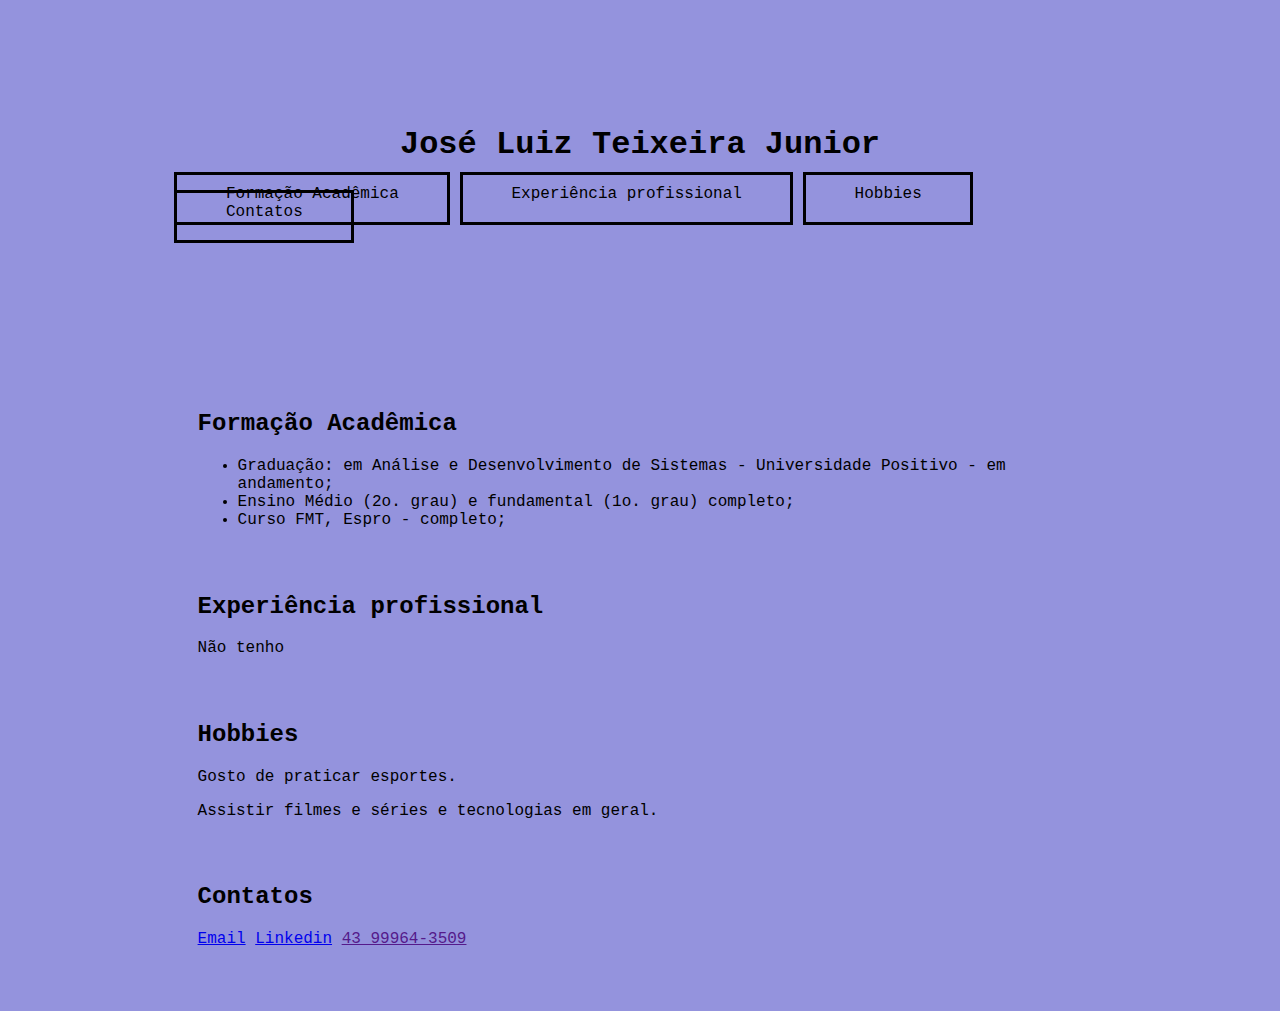
==== docs/index.html @ a12e77be "add: arquivo html e css." ====
<!DOCTYPE html>
<html lang="pt-BR">
<head>
    <meta charset="UTF-8">
    <meta name="viewport" content="width=device-width, initial-scale=1.0">
    <link rel="stylesheet" href="CSS/estilo.css">
    <link rel="stylesheet" href="">
    <title>Curriculo</title>
</head>
<body>
    <div>
    <header class="headernome">
        <h1 class="nome">José Luiz Teixeira Junior</h1>
        <nav>
            <ul>
                <a class="linkmenu" href="#formacao"><li class="listmenu">Formação Acadêmica</li></a>
                <a class="linkmenu" href="#Experiência"><li class="listmenu">Experiência profissional</li></a>
                <a class="linkmenu" href="#Hobbie"><li class="listmenu">Hobbies</li></a>
                <a class="linkmenu" href="#contatos"><li class="listmenu">Contatos</li></a>
            </ul>
        </nav>
    </header>
    <div>
        <section id="Formacao">
            <h2>Formação Acadêmica</h2>
            <ul>
                <li>Graduação: em Análise e Desenvolvimento de Sistemas - Universidade
                    Positivo - em andamento; </li>
                    <li>Ensino Médio (2o. grau) e fundamental (1o. grau) completo;</li>
                    <li>Curso FMT, Espro - completo;</li>
            </ul>
        </section>

    </div>
    <div>
        <section id="experiencia">
            <h2>Experiência profissional</h2>
            <p>Não tenho</p>
        </section>
    </div>
    <div>
        <section id="hobbie">
            <h2>Hobbies</h2>
            <p>Gosto de praticar esportes.</p>
            <p>Assistir filmes e séries e tecnologias em geral.</p>
        </section>
    </div>
    <div>
        <section id="contato">
            <h2>Contatos</h2>
            <a href="mailto:jose.luiztjr@gmail.com" target="_blank">Email</a>
            <a href="https://www.linkedin.com/in/josé-luiz-teixeira-junior-a9590028b/" target="_blank">Linkedin</a>
            <a href="" target="_blank">43 99964-3509</a>
        </section>
    </div>
</body>
</html>
---- docs/CSS/estilo.css ----
body{
    font-family: 'Courier New', Courier, monospace;
    background-color: #9493dd;
}

.nome{
    text-align: center;
    font-size: xx-large;
}

.headernome{
    margin: 10% 10% 15% 10%;
}

section{
    margin: 0% 15% 5% 15%
}

.listmenu{
    list-style: none;
    display: inline;
    padding: 1% 5% 2% 5%;
    border: solid;
    border-color: black;
    color: black;
}

.linkmenu{
    text-decoration: none;
    display: inline;
}

.linkmenu:hover{
    background-color: #a444c2;
}

#formacao{
    background-color: #a444c2;
}
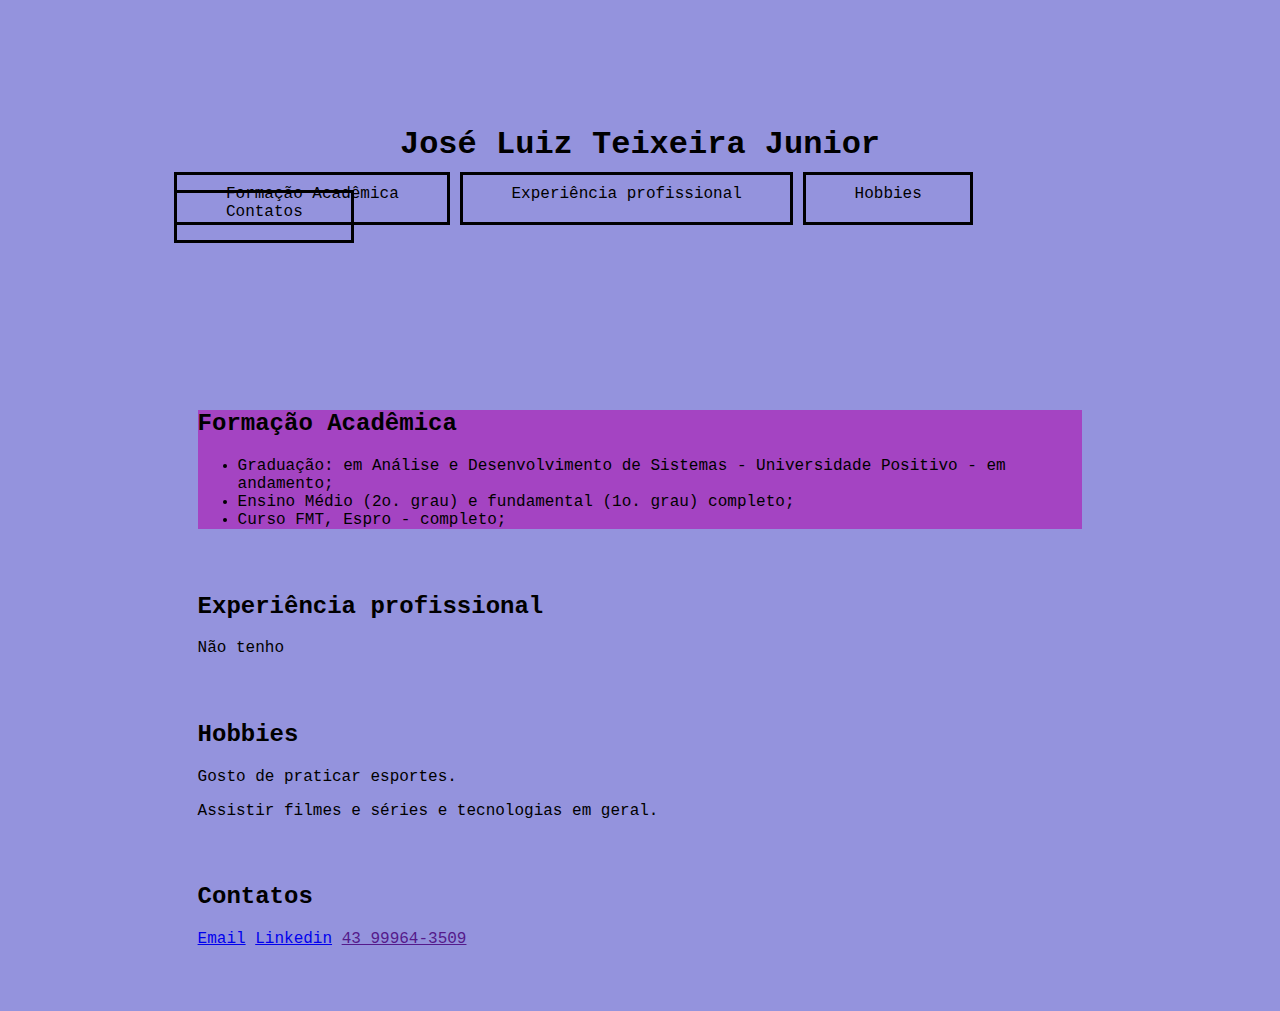
==== commit a6f2e6cb: "Update index.html" ====
--- a/docs/index.html
+++ b/docs/index.html
@@ -14,14 +14,14 @@
         <nav>
             <ul>
                 <a class="linkmenu" href="#formacao"><li class="listmenu">Formação Acadêmica</li></a>
-                <a class="linkmenu" href="#Experiência"><li class="listmenu">Experiência profissional</li></a>
-                <a class="linkmenu" href="#Hobbie"><li class="listmenu">Hobbies</li></a>
+                <a class="linkmenu" href="#experiência"><li class="listmenu">Experiência profissional</li></a>
+                <a class="linkmenu" href="#hobbie"><li class="listmenu">Hobbies</li></a>
                 <a class="linkmenu" href="#contatos"><li class="listmenu">Contatos</li></a>
             </ul>
         </nav>
     </header>
     <div>
-        <section id="Formacao">
+        <section id="formacao">
             <h2>Formação Acadêmica</h2>
             <ul>
                 <li>Graduação: em Análise e Desenvolvimento de Sistemas - Universidade
@@ -46,7 +46,7 @@
         </section>
     </div>
     <div>
-        <section id="contato">
+        <section id="contatos">
             <h2>Contatos</h2>
             <a href="mailto:jose.luiztjr@gmail.com" target="_blank">Email</a>
             <a href="https://www.linkedin.com/in/josé-luiz-teixeira-junior-a9590028b/" target="_blank">Linkedin</a>
@@ -54,4 +54,4 @@
         </section>
     </div>
 </body>
-</html>+</html>
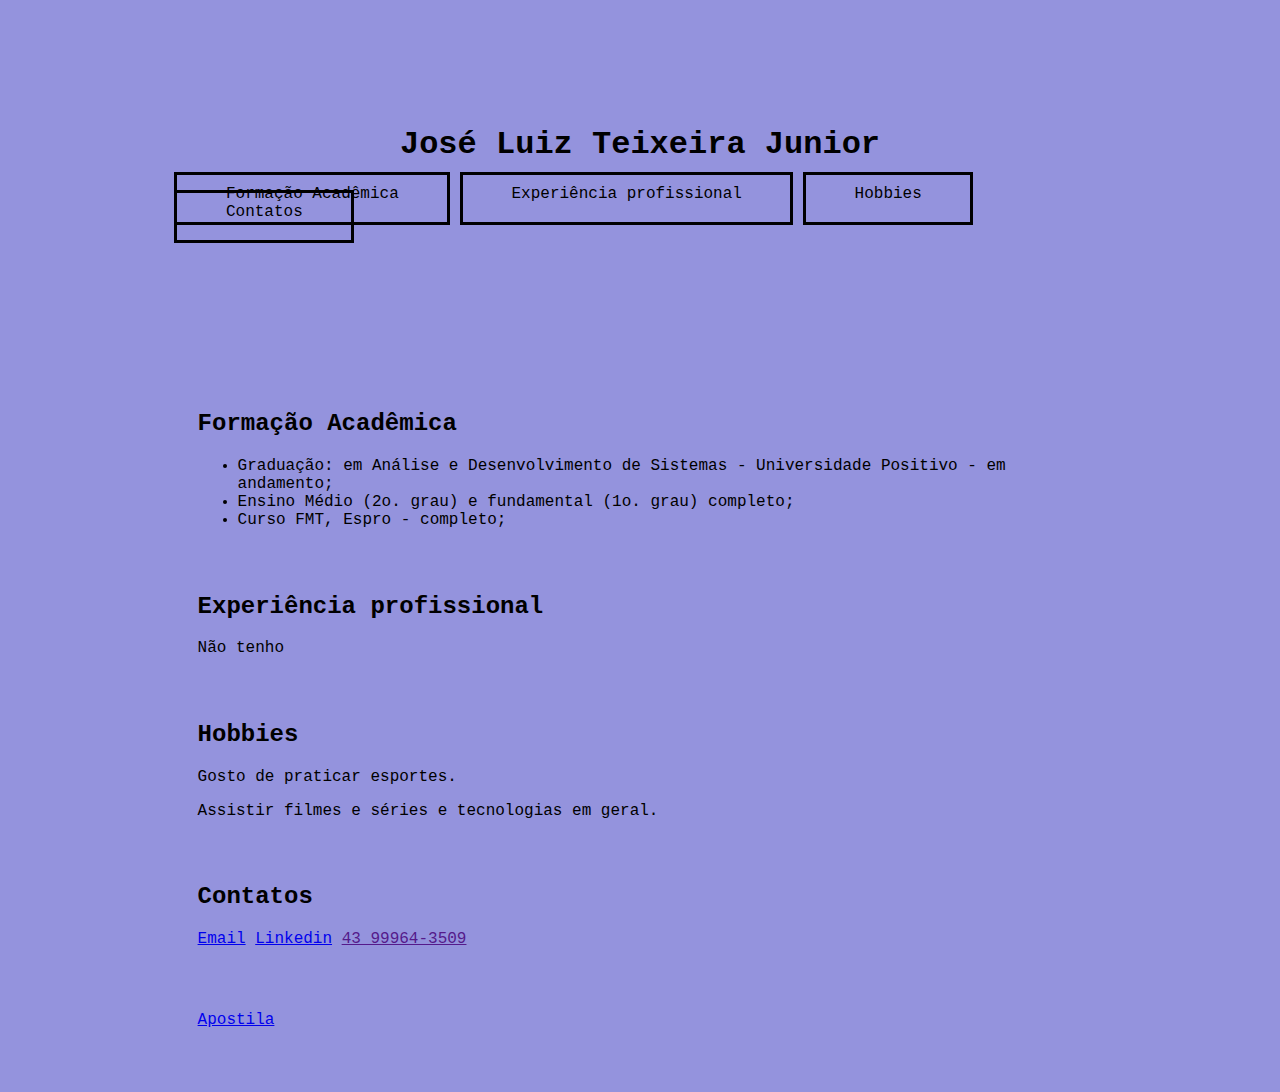
==== commit d6ebec2a: "Update index.html" ====
--- a/docs/index.html
+++ b/docs/index.html
@@ -53,5 +53,10 @@
             <a href="" target="_blank">43 99964-3509</a>
         </section>
     </div>
+        <div>
+            <section>
+                <a href="link">Apostila</a>
+            </section>
+        </div>
 </body>
 </html>
--- a/docs/CSS/estilo.css
+++ b/docs/CSS/estilo.css
@@ -35,5 +35,5 @@
 }
 
 #formacao{
-    background-color: #a444c2;
-}+    
+}
